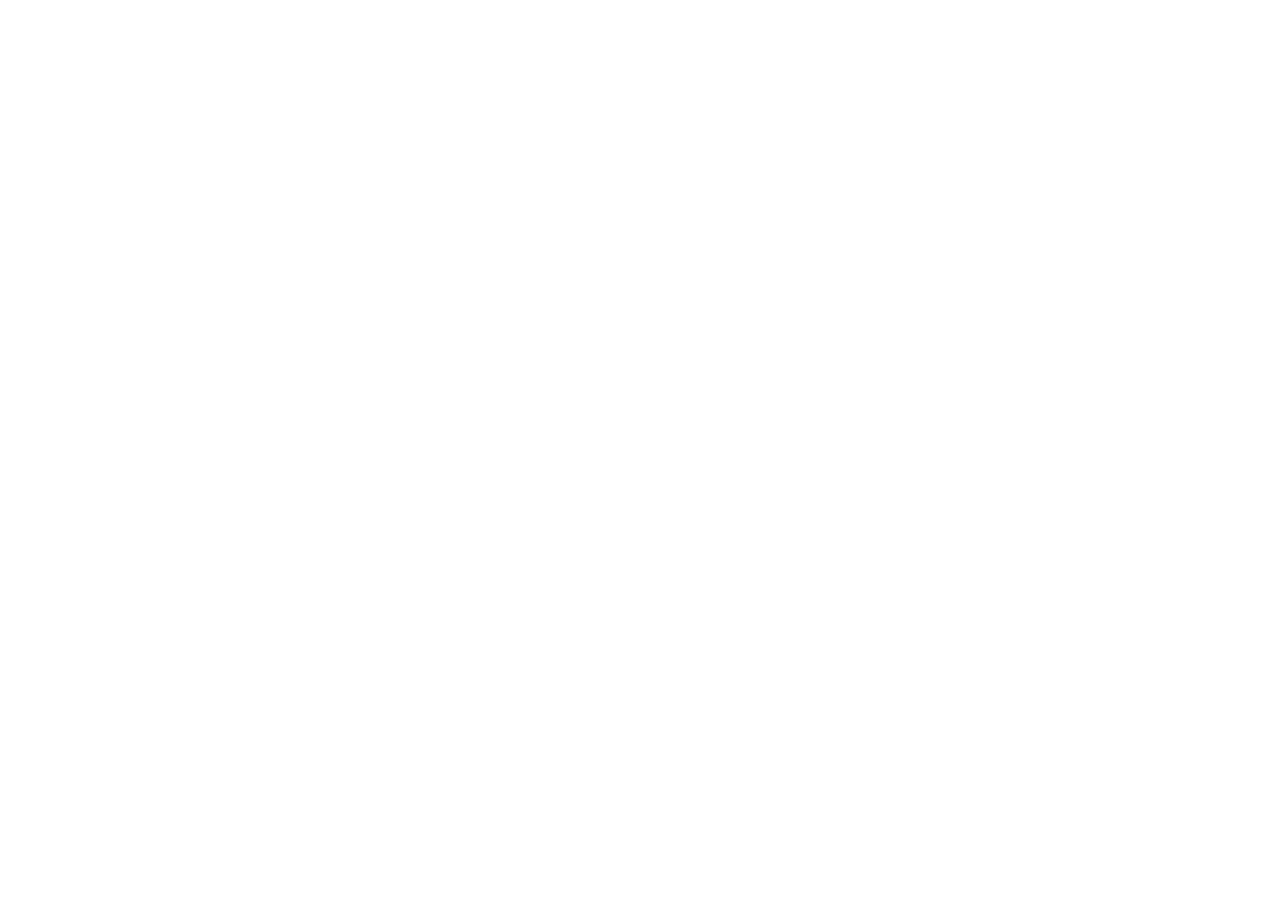
==== index.html @ 22c74a25 "Commiting the fundamental functions for calculating the number of customers per hour (random number)" ====
<!DOCTYPE text/html>
<html>
    <head>
        <title>Pat's Salmon Cookies</title>
        <link rel="stylesheet" href="css/reset.css">
        <link rel="stylesheet" href="css/app.css">
    </head>
    <body>
        <header>
        </header>
        <main>
        </main>
        <footer>
        </footer>
    <script src="js/app.js" type="text/javascript"></script>
    </body>
</html>

<!-- 
In addition to the provided picture of the fish, your index.html file should contain:

1. A custom Google font for highlights
2. A specified standard sans-serif web font for data (such as Arial, Verdana, or Helvetica)
3. A specified standard serif web font for text (such as Georgia, Times, etc.)
4. Specified different font colors for all three font usages
5. A background color for the default page background (make sure font colors have good contrast and are readable on this background)
6. A different background color for elements such as boxes and tables (so make sure the font colors contrast against this well, too!)
7. Anything else you’d like to add related to style. But remember: simplicity, clarity, and consistency are good things in design.
8. Be thoughtful about layout and overall organization of the page.
9. Include all of the typical stuff that you’ll find on the home page of a business: locations, hours, contact information, some text about how awesome the business is, etc. Be creative and, again, think about what is meaningful to a typical end user. -->
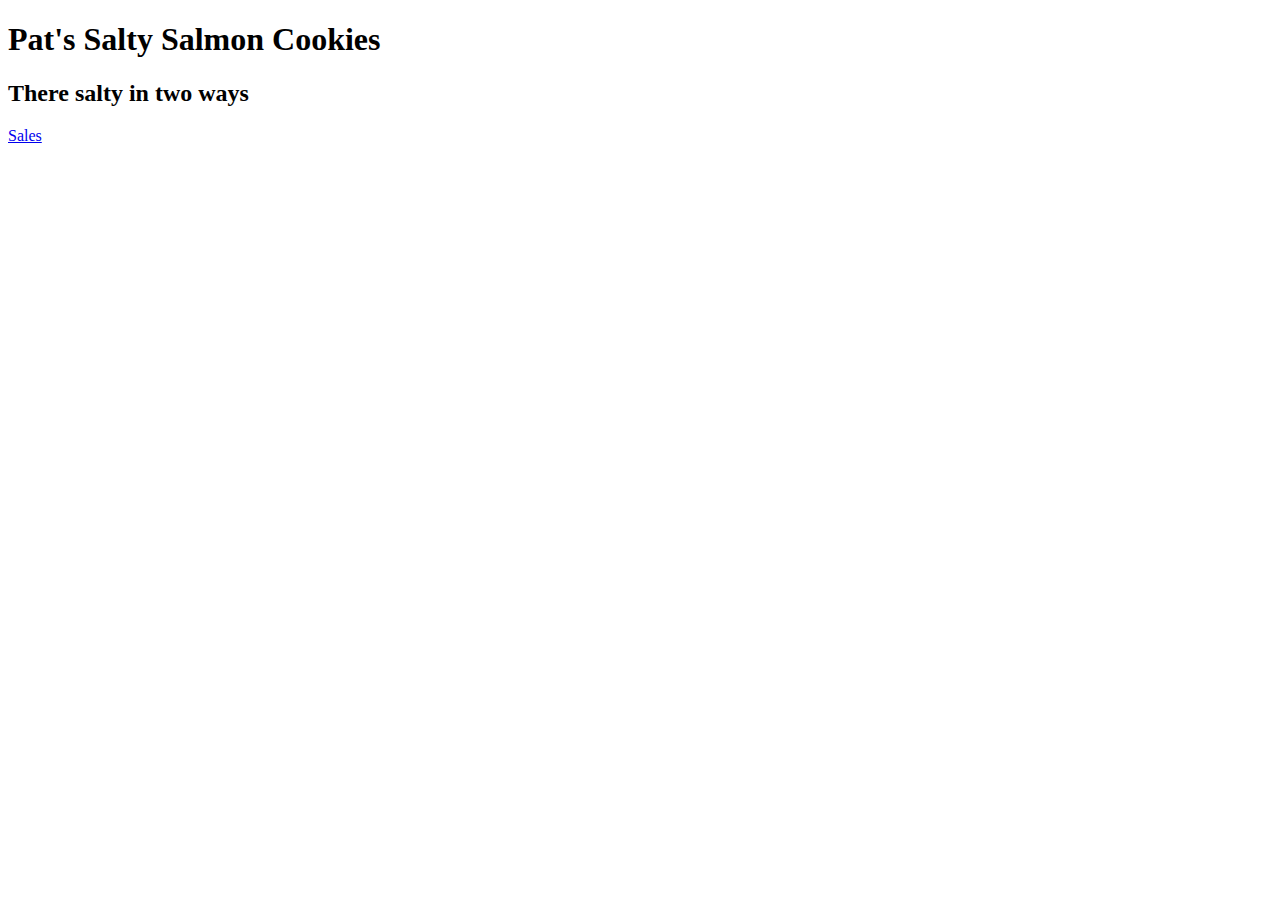
==== commit 186954fd: "Completed lab06." ====
--- a/index.html
+++ b/index.html
@@ -1,4 +1,4 @@
-<!DOCTYPE text/html>
+<!DOCTYPE html>
 <html>
     <head>
         <title>Pat's Salmon Cookies</title>
@@ -7,12 +7,15 @@
     </head>
     <body>
         <header>
+            <h1>Pat's Salty Salmon Cookies</h1>
+            <h2>There salty in two ways</h2>
         </header>
         <main>
         </main>
         <footer>
+            <a href="pages/sales.html">Sales</a>
         </footer>
-    <script src="js/app.js" type="text/javascript"></script>
+        <script src="js/app.js"></script>
     </body>
 </html>
 
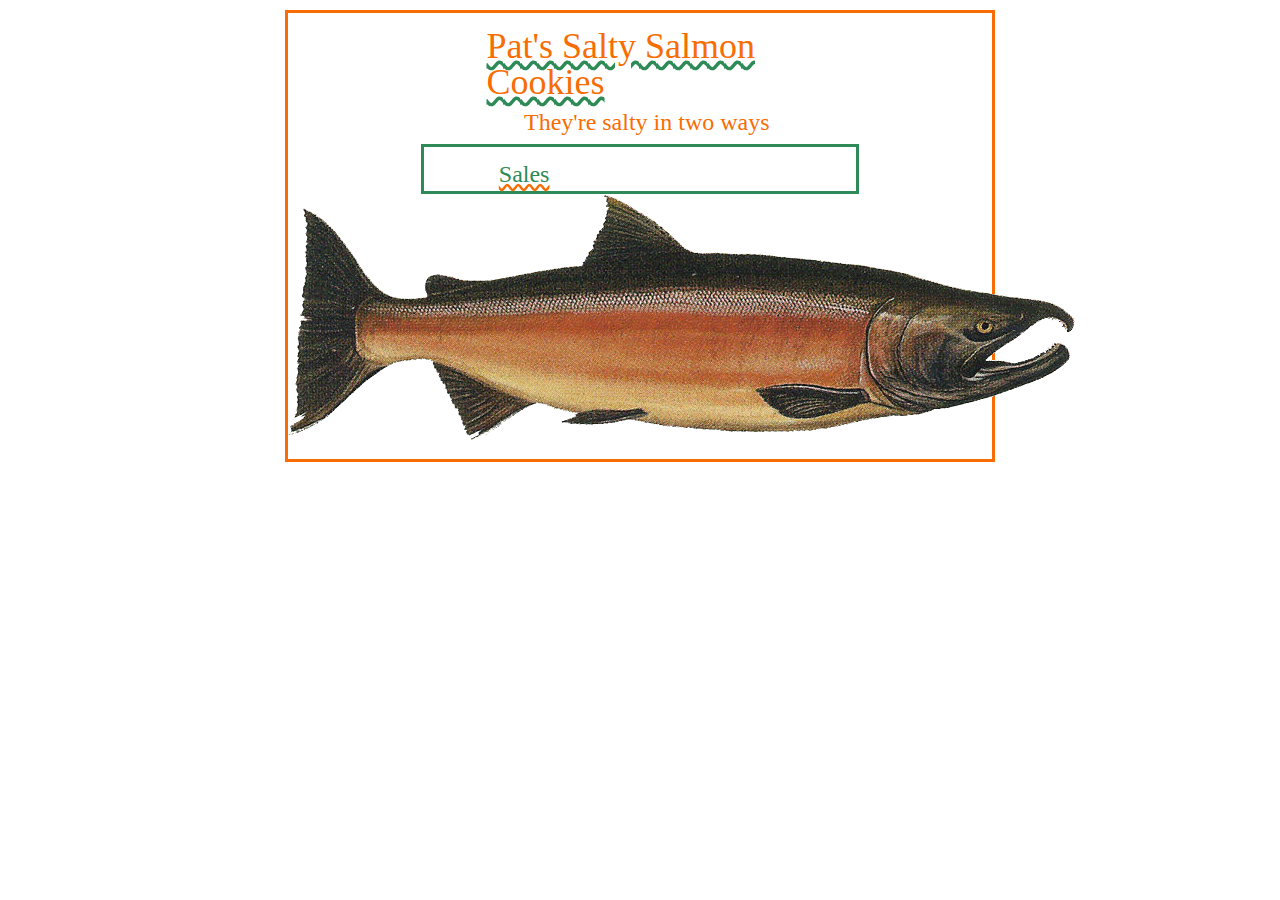
==== commit 33cbb08c: "Changes made to the style page of index.html." ====
--- a/index.html
+++ b/index.html
@@ -2,20 +2,32 @@
 <html>
     <head>
         <title>Pat's Salmon Cookies</title>
-        <link rel="stylesheet" href="css/reset.css">
-        <link rel="stylesheet" href="css/app.css">
+        <link rel="stylesheet" href="CSS/reset.css">
+        <link rel="stylesheet" href="CSS/style.css">
     </head>
     <body>
         <header>
             <h1>Pat's Salty Salmon Cookies</h1>
-            <h2>There salty in two ways</h2>
+            <h2>They're salty in two ways</h2>
+            <nav>
+                <a href="pages/sales.html">Sales</a>
+
+            </nav>
         </header>
         <main>
+            <div id="logo">
+                <img src="Images/Salmon-logo.png" alt="Picture of a salmon out of water">
+            </div>
+            
+            <img src="" alt="">
+            <img src="" alt="">
+            <img src="" alt="">
+            <img src="" alt="">
+            <img src="" alt="">
         </main>
         <footer>
-            <a href="pages/sales.html">Sales</a>
         </footer>
-        <script src="js/app.js"></script>
+        <script src=""></script>
     </body>
 </html>
 
--- a/CSS/style.css
+++ b/CSS/style.css
@@ -0,0 +1,61 @@
+
+header h1 {
+  font-size: 36px;
+  color: rgb(247, 109, 4);
+  text-decoration: underline wavy seagreen;
+  padding: 15px 15px 10px 60px;
+  margin: auto;
+  width: 50%;
+
+}
+
+header h2 {
+  font-size: 24px;
+  color: rgb(247, 109, 4);
+  padding: 0px 15px 10px 135px;
+  margin: auto;
+  width: 50%;
+
+}
+
+nav {
+  border: 3px solid seagreen;
+  padding: 5px;
+  margin: auto;
+  width: 60%;
+}
+
+nav a {
+  font-size: 24px;
+  padding: 10px 0px 0px 70px;
+  display: block;
+  text-decoration: underline wavy rgb(247, 109, 4);
+}
+
+body {
+  border: 3px solid  rgb(247, 109, 4);
+  margin: auto;
+  width: 55%;
+  margin-top: 10px;
+
+}
+
+#logo {
+  vertical-align: middle;
+  display: table-cell;
+}
+
+a:link {
+  color:  seagreen;
+  text-decoration: underline wavy rgb(247, 109, 4);
+
+}
+
+a:visited {
+  color: seagreen;
+}
+
+a:hover {
+  color:  rgb(247, 109, 4);
+}
+
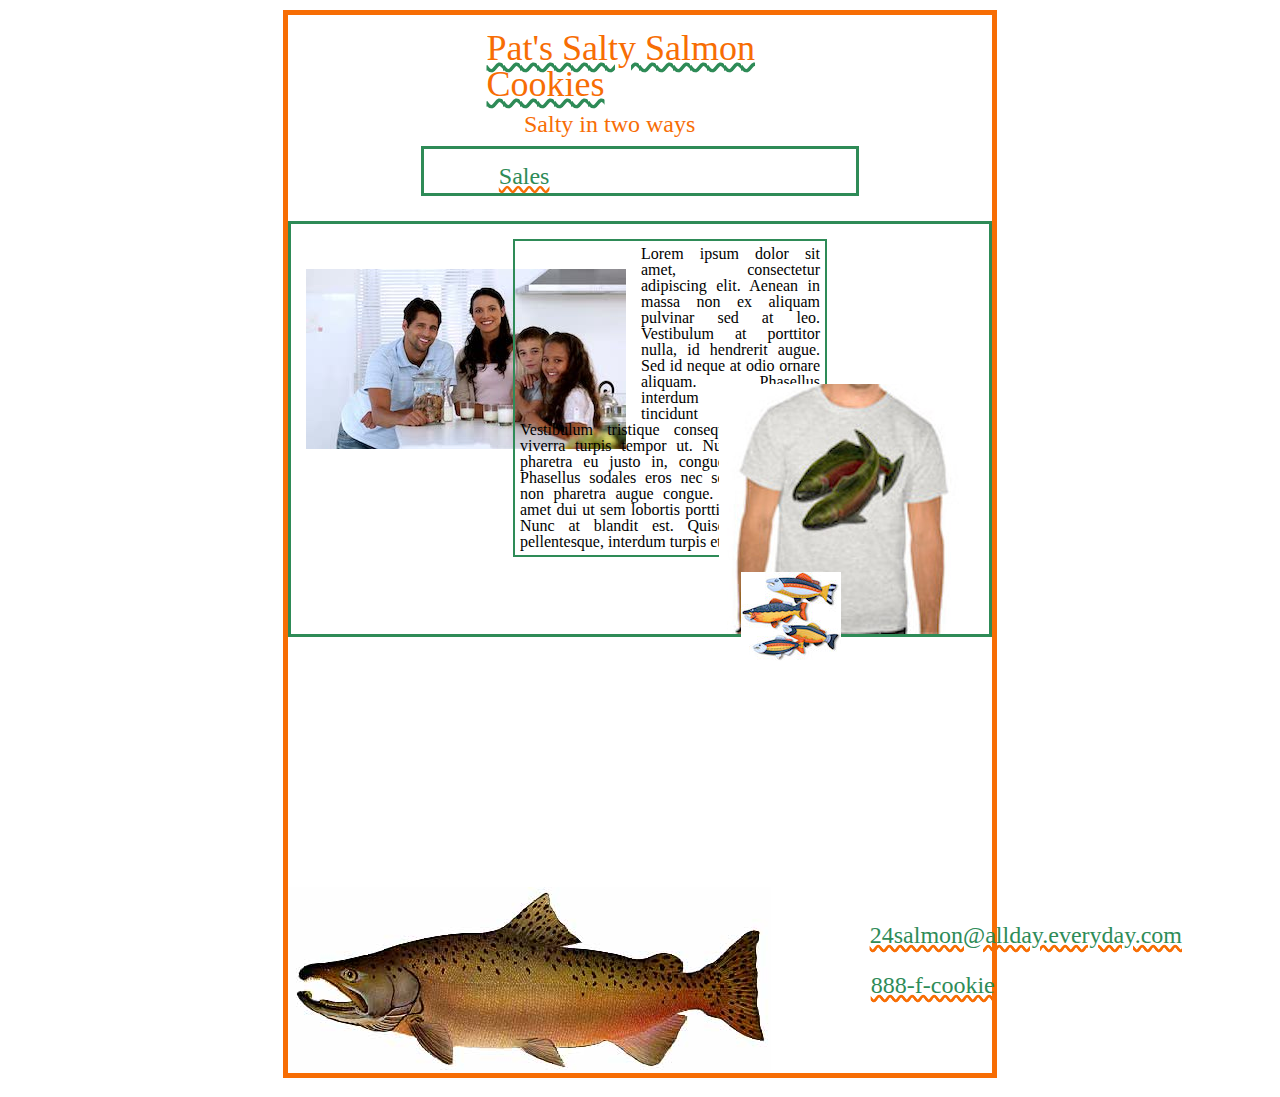
==== commit 87952e22: "Completed initial design of home page." ====
--- a/index.html
+++ b/index.html
@@ -8,24 +8,37 @@
     <body>
         <header>
             <h1>Pat's Salty Salmon Cookies</h1>
-            <h2>They're salty in two ways</h2>
+            <h2>Salty in two ways</h2>
             <nav>
                 <a href="pages/sales.html">Sales</a>
 
             </nav>
         </header>
         <main>
-            <div id="logo">
-                <img src="Images/Salmon-logo.png" alt="Picture of a salmon out of water">
+            <div id="family">
+                <img src="Images/family.jpg" alt="Happy family in the kitchen">
             </div>
-            
-            <img src="" alt="">
-            <img src="" alt="">
-            <img src="" alt="">
-            <img src="" alt="">
-            <img src="" alt="">
+            <section>
+                <article>
+                    <p>Lorem ipsum dolor sit amet, consectetur adipiscing elit. Aenean in massa non ex aliquam pulvinar sed at leo. Vestibulum at porttitor nulla, id hendrerit augue. Sed id neque at odio ornare aliquam. Phasellus interdum justo vitae tincidunt semper. Vestibulum tristique consequat purus, ac viverra turpis tempor ut. Nulla ante nulla, pharetra eu justo in, congue luctus nunc. Phasellus sodales eros nec sem fermentum, non pharetra augue congue. Vestibulum sit amet dui ut sem lobortis porttitor vel eu felis. Nunc at blandit est. Quisque quis orci pellentesque, interdum turpis et, laoreet nibh. </p>
+                </article></section>
+            <div id="fish-cookies">            
+                <img src="Images/fish.jpg" alt="Multiple fish cookies">
+            </div>
+            <div id="shirt">            
+                <img src="Images/shirt.jpg" alt="Merch: t-shirt">
+            </div>
         </main>
         <footer>
+            <div>            
+                <img id="logo-salmon" src="Images/Salmon-logo.jpg" alt="Picture of a salmon out of water">
+            </div>
+            <div class="contactinfo1">            
+                <a href="mailto: 24salmon@allday.everyday.com">24salmon@allday.everyday.com</a>
+            </div>
+            <div class="contactinfo2">            
+                <a href="tel:888-f-cookie">888-f-cookie</a>
+            </div>
         </footer>
         <script src=""></script>
     </body>
--- a/CSS/style.css
+++ b/CSS/style.css
@@ -23,6 +23,7 @@
   padding: 5px;
   margin: auto;
   width: 60%;
+  margin-bottom: 25px;
 }
 
 nav a {
@@ -33,17 +34,81 @@
 }
 
 body {
-  border: 3px solid  rgb(247, 109, 4);
+  border: 5px solid  rgb(247, 109, 4);
   margin: auto;
   width: 55%;
   margin-top: 10px;
 
 }
 
+main {
+  border: 3px solid seagreen;
+  margin: 10px 0;
+}
+#family {
+  float: left;
+  position: relative;
+  top: 45px;
+  left: 15px;
+}
+
+article p {
+  max-width: 300px;
+  max-height: 450px;
+  margin: auto;
+  position: relative;
+  top: 15px;
+  left: 30px;
+  text-align: justify;
+  border: 2px solid seagreen;
+  padding: 5px;
+}
+
+#shirt {
+  float: right;
+  position: relative;
+  bottom: 250px;
+  right: 20px;
+}
+
 #logo {
-  vertical-align: middle;
-  display: table-cell;
+  margin: auto;
+  width: 50%;
+  background-color: red;
 }
+
+#fish-cookies {
+position: relative;
+left: 450px;
+bottom: -30px;
+z-index: 1;
+}
+
+footer img {
+  position: relative;
+  display: block-inline;
+}
+
+.contactinfo1 {
+  font-size: 24px;
+  position: relative;
+  right: 50px;
+  left: 190px;
+  bottom: 150px;
+  float: right;
+  text-decoration: underline wavy rgb(247, 109, 4);
+}
+
+.contactinfo2 {
+  font-size: 24px;
+  position: relative;
+  right: -125px;
+  left: 315px;
+  bottom: 100px;
+  float: right;
+  text-decoration: underline wavy rgb(247, 109, 4);
+}
+
 
 a:link {
   color:  seagreen;
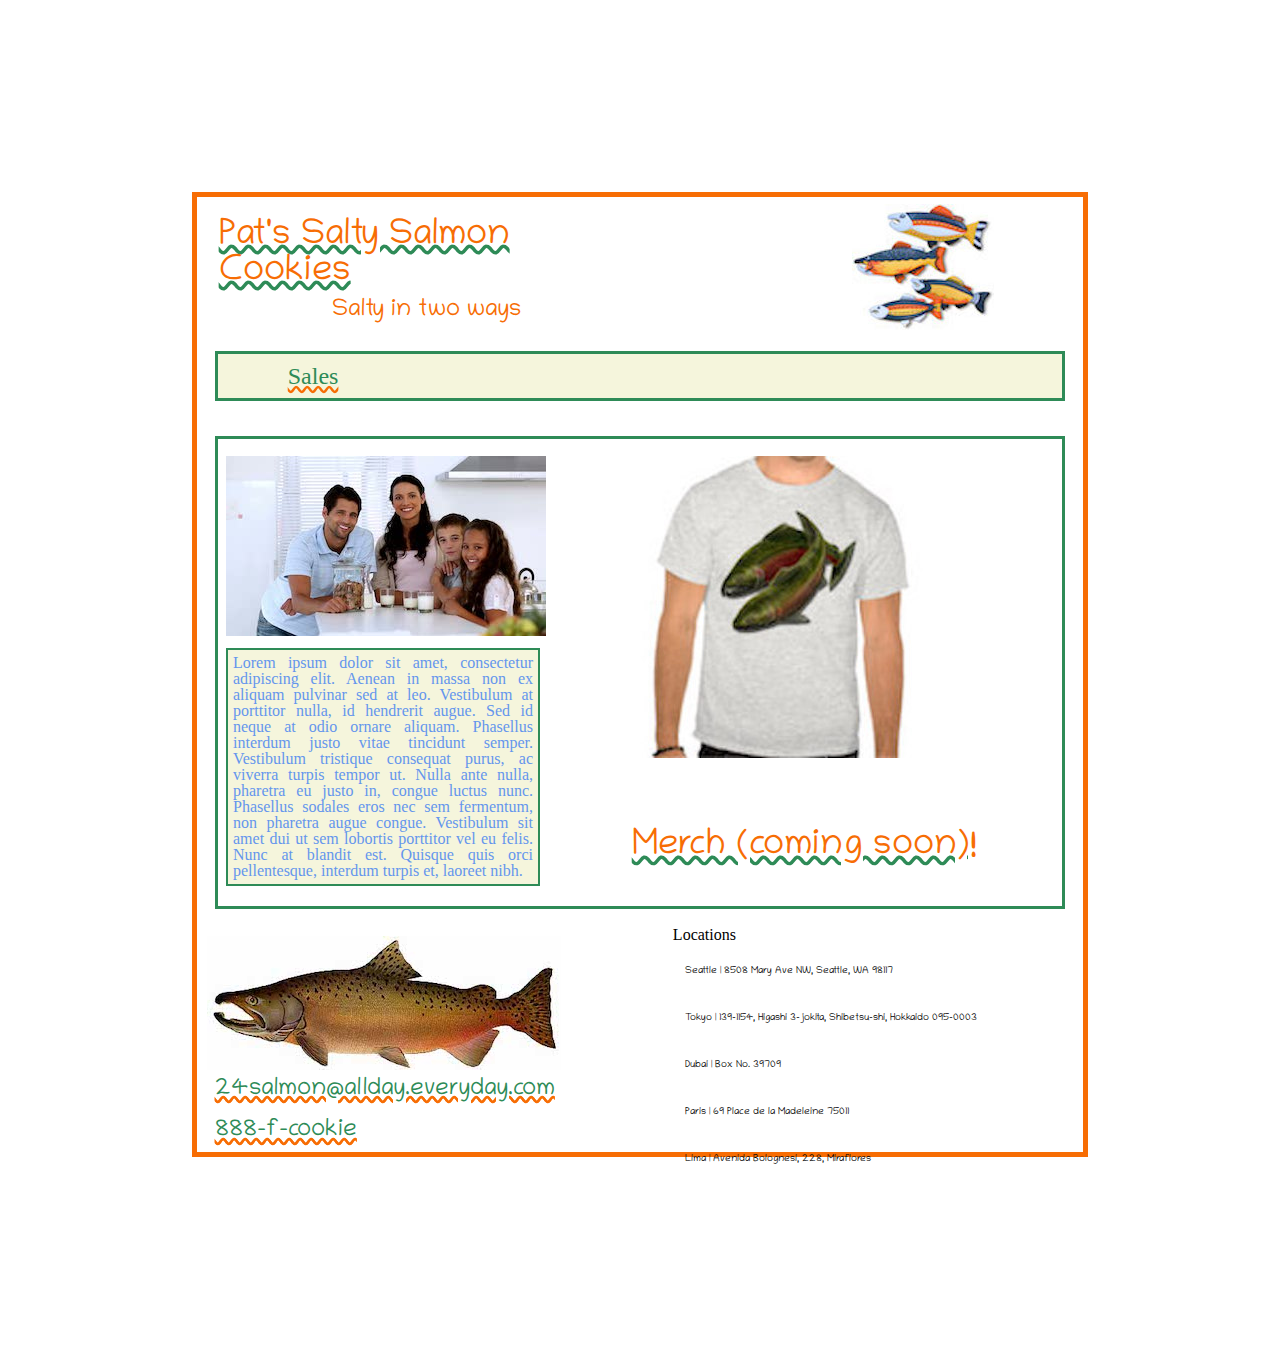
==== commit 17ee4619: "Revisions of CSS for final submission." ====
--- a/index.html
+++ b/index.html
@@ -4,30 +4,39 @@
         <title>Pat's Salmon Cookies</title>
         <link rel="stylesheet" href="CSS/reset.css">
         <link rel="stylesheet" href="CSS/style.css">
+        <link href="https://fonts.googleapis.com/css2?family=Chilanka&display=swap" rel="stylesheet">
     </head>
     <body>
         <header>
-            <h1>Pat's Salty Salmon Cookies</h1>
-            <h2>Salty in two ways</h2>
+            <div id="header">
+                <div>
+                    <h1>Pat's Salty Salmon Cookies</h1>
+                    <h2>Salty in two ways</h2>   
+                </div>
+                <div id="fish-cookies">            
+                    <img src="Images/fish.jpg" alt="Multiple fish cookies">
+                </div>
+            </div>
             <nav>
                 <a href="pages/sales.html">Sales</a>
 
             </nav>
         </header>
         <main>
-            <div id="family">
-                <img src="Images/family.jpg" alt="Happy family in the kitchen">
-            </div>
             <section>
+                <div id="family">
+                    <img src="Images/family.jpg" alt="Happy family in the kitchen">
+                </div>
                 <article>
                     <p>Lorem ipsum dolor sit amet, consectetur adipiscing elit. Aenean in massa non ex aliquam pulvinar sed at leo. Vestibulum at porttitor nulla, id hendrerit augue. Sed id neque at odio ornare aliquam. Phasellus interdum justo vitae tincidunt semper. Vestibulum tristique consequat purus, ac viverra turpis tempor ut. Nulla ante nulla, pharetra eu justo in, congue luctus nunc. Phasellus sodales eros nec sem fermentum, non pharetra augue congue. Vestibulum sit amet dui ut sem lobortis porttitor vel eu felis. Nunc at blandit est. Quisque quis orci pellentesque, interdum turpis et, laoreet nibh. </p>
-                </article></section>
-            <div id="fish-cookies">            
-                <img src="Images/fish.jpg" alt="Multiple fish cookies">
-            </div>
-            <div id="shirt">            
-                <img src="Images/shirt.jpg" alt="Merch: t-shirt">
-            </div>
+                </article>
+                <div id="shirt">            
+                    <img src="Images/shirt.jpg" alt="Merch: t-shirt">
+                </div>
+                <div id="merch">
+                    <h3>Merch (coming soon)!</h3>
+                </div>
+            </section>
         </main>
         <footer>
             <div>            
@@ -38,6 +47,18 @@
             </div>
             <div class="contactinfo2">            
                 <a href="tel:888-f-cookie">888-f-cookie</a>
+            </div>
+            <div>
+                <h4>
+                    Locations
+                </h4>
+                <ul>
+                    <li>Seattle | 8508 Mary Ave NW, Seattle, WA 98117</li>
+                    <li>Tokyo | 139-1154, Higashi 3-jokita, Shibetsu-shi, Hokkaido 095-0003</li>
+                    <li>Dubai | Box No. 39709</li>
+                    <li>Paris | 69  Place de la Madeleine 75011</li>
+                    <li>Lima | Avenida Bolognesi, 228, Miraflores</li>
+                </ul>
             </div>
         </footer>
         <script src=""></script>
--- a/CSS/style.css
+++ b/CSS/style.css
@@ -1,112 +1,149 @@
+
+
+/* body {
+  background-color: beige;
+
+} */
+
+header {
+  display: flex; 
+  flex-direction: column;
+
+}
+
+#header {
+  display: flex; 
+  flex-direction: row;
+}
 
 header h1 {
+  font-family: 'Chilanka', cursive;
   font-size: 36px;
   color: rgb(247, 109, 4);
   text-decoration: underline wavy seagreen;
-  padding: 15px 15px 10px 60px;
-  margin: auto;
-  width: 50%;
+  padding: 5% 0 2% 5%;
+  
+}
+
+header h2 {
+  font-family: 'Chilanka', cursive;
+  font-size: 24px;
+  color: rgb(247, 109, 4);
+  padding: 0px 15px 10px 135px;
 
 }
 
-header h2 {
-  font-size: 24px;
-  color: rgb(247, 109, 4);
-  padding: 0px 15px 10px 135px;
-  margin: auto;
-  width: 50%;
+#fish-cookies {
+  align-self: flex-end;
+  padding-left: 25%;
+  max-width: 50%;
 
+  
 }
 
 nav {
   border: 3px solid seagreen;
-  padding: 5px;
-  margin: auto;
-  width: 60%;
-  margin-bottom: 25px;
+  margin: 2%;
+  background-color: beige;
 }
 
 nav a {
   font-size: 24px;
-  padding: 10px 0px 0px 70px;
+  padding: 10px 0px 10px 70px;
   display: block;
   text-decoration: underline wavy rgb(247, 109, 4);
 }
 
 body {
   border: 5px solid  rgb(247, 109, 4);
-  margin: auto;
-  width: 55%;
-  margin-top: 10px;
-
+  margin: 15%;
+  
 }
 
 main {
   border: 3px solid seagreen;
-  margin: 10px 0;
+  margin: 2%;
+
 }
+
+main section {
+display: flex;
+flex-direction: column;
+flex-wrap: wrap; 
+max-height: 500px;
+}
+
 #family {
-  float: left;
-  position: relative;
-  top: 45px;
-  left: 15px;
+  margin-top: 2%;
+  margin-left: 1%;
 }
 
 article p {
   max-width: 300px;
   max-height: 450px;
-  margin: auto;
-  position: relative;
-  top: 15px;
-  left: 30px;
   text-align: justify;
   border: 2px solid seagreen;
   padding: 5px;
+  margin: 2%;
+  background-color: beige;
 }
 
 #shirt {
-  float: right;
-  position: relative;
-  bottom: 250px;
-  right: 20px;
+  align-self: baseline;
+  margin-top: 2%; 
 }
 
-#logo {
-  margin: auto;
-  width: 50%;
-  background-color: red;
+#merch {
+  font-family: 'Chilanka', cursive;
+  font-size: 36px;
+  color: rgb(247, 109, 4);
+  text-decoration: underline wavy seagreen;
+  padding-top: 8%;
 }
 
-#fish-cookies {
-position: relative;
-left: 450px;
-bottom: -30px;
-z-index: 1;
+
+article p {
+  font-family: Georgia, 'Times New Roman', Times, serif;
+  color: cornflowerblue
+}
+
+footer {
+  display: flex;
+  flex-direction: column;
+  flex-wrap: wrap;
+  max-height: 230px;
+
 }
 
 footer img {
-  position: relative;
-  display: block-inline;
+  margin: 2%;
 }
 
 .contactinfo1 {
+  font-family: 'Chilanka', cursive;
   font-size: 24px;
-  position: relative;
-  right: 50px;
-  left: 190px;
-  bottom: 150px;
-  float: right;
   text-decoration: underline wavy rgb(247, 109, 4);
+  margin-left: 2%;
+  margin-bottom: 2%;
 }
 
 .contactinfo2 {
+  font-family: 'Chilanka', cursive;
   font-size: 24px;
-  position: relative;
-  right: -125px;
-  left: 315px;
-  bottom: 100px;
-  float: right;
   text-decoration: underline wavy rgb(247, 109, 4);
+  margin-left: 2%;
+  margin-bottom: 1%;
+}
+
+ul {
+  font-family: 'Chilanka', cursive;
+  font-size: 10px;
+  margin-bottom: 3%;
+}
+
+li {
+  padding: 3%;
+  margin-top: 3%;
 }
 
 
